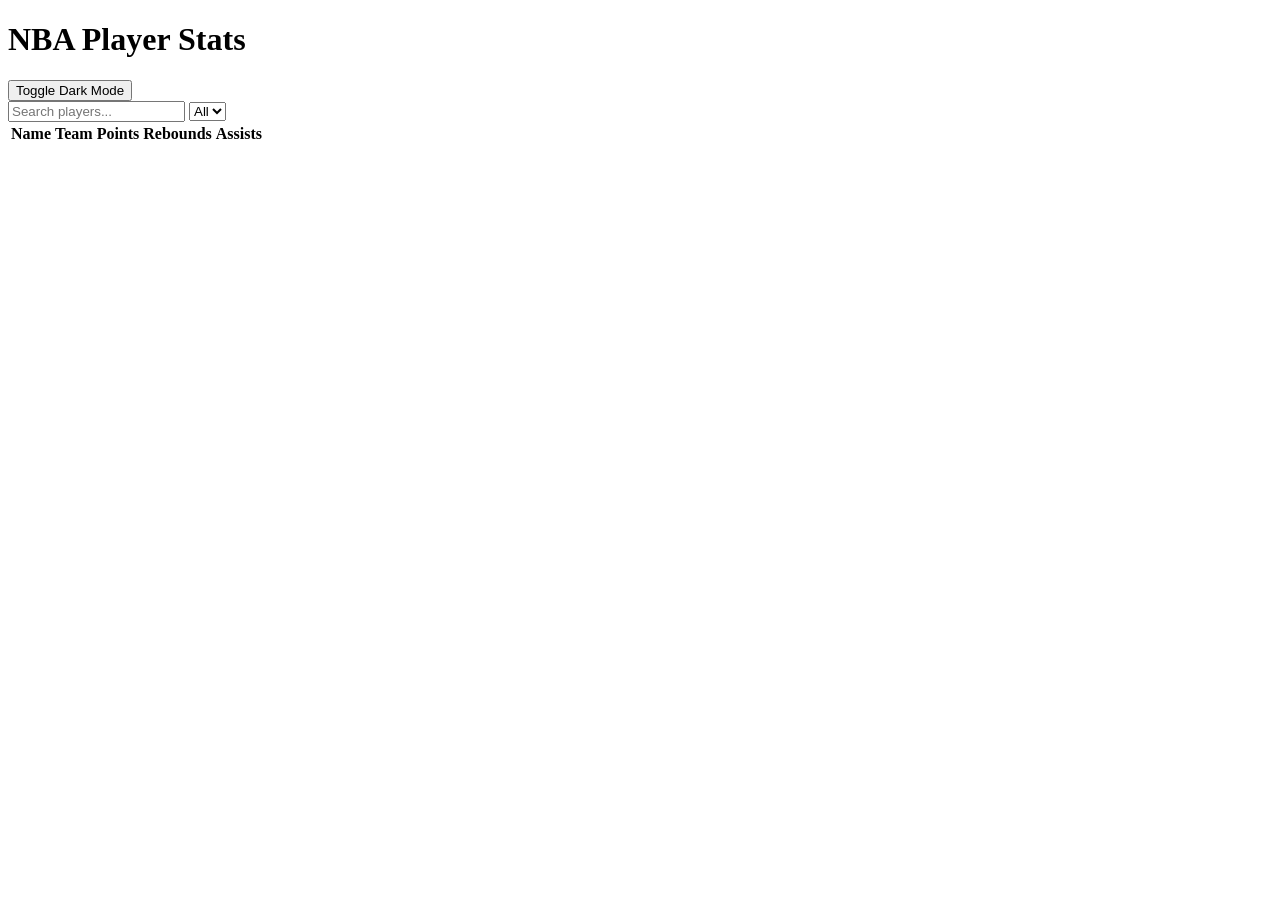
==== Labs/lab5/index.html @ 8b1e4aa4 "Rename Labs/index.html to Labs/lab5/index.html" ====
<!DOCTYPE html>
<html lang="en">

<head>
    <meta charset="UTF-8">
    <meta name="viewport" content="width=device-width, initial-scale=1.0">
    <title>NBA Stats</title>
    <link rel="stylesheet" href="styles.css">

</head>

<body>
    <div class="container">
        <header>
            <h1>NBA Player Stats</h1>
            <button id="dark-mode-toggle">Toggle Dark Mode</button>
        </header>

        <search class="table-filters">
            <input type="text" id="search" placeholder="Search players...">
            <select id="team-filter">
                <option value="all">All</option>
                <!-- Teams will be populated in JS -->
            </select>
        </search>

        <table id="player-stats">
            <thead>
                <tr>
                    <th>Name</th>
                    <th>Team</th>
                    <th>Points</th>
                    <th>Rebounds</th>
                    <th>Assists</th>
                </tr>
            </thead>
            <tbody id="player-rows">
                <!-- Rows will be populated in JS -->
            </tbody>
        </table>
    </div>
    <script src="script.js"></script>
</body>

</html>
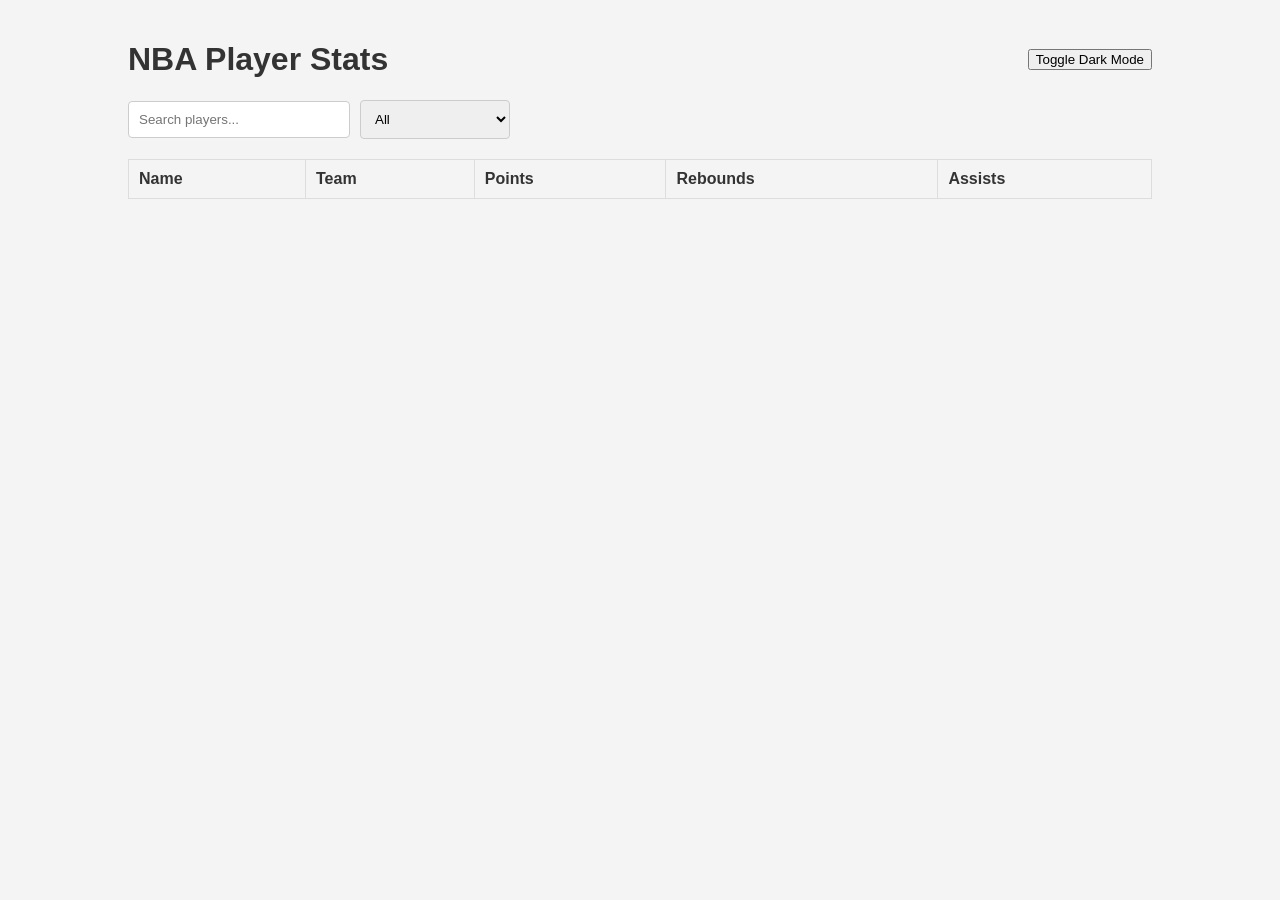
==== commit 522fd978: "Add files via upload" ====
--- a/Labs/lab5/index.html
+++ b/Labs/lab5/index.html
@@ -42,4 +42,4 @@
     <script src="script.js"></script>
 </body>
 
-</html>
+</html>
--- a/Labs/lab5/styles.css
+++ b/Labs/lab5/styles.css
@@ -0,0 +1,70 @@
+body {
+    font-family: Arial, sans-serif;
+    background-color: #f4f4f4;
+    color: #333;
+    margin: 0;
+    padding: 0;
+}
+
+.container {
+    width: 80%;
+    margin: 0 auto;
+    padding: 20px;
+}
+
+header {
+    display: flex;
+    justify-content: space-between;
+    align-items: center;
+}
+
+#search {
+    padding: 10px;
+    border: 1px solid #ccc;
+    border-radius: 4px;
+    width: 200px;
+    margin-right: 10px;
+}
+
+#team-filter {
+    padding: 10px;
+    border: 1px solid #ccc;
+    border-radius: 4px;
+    width: 150px;
+}
+
+.table-filters {
+    display: flex;
+    align-items: center;
+    margin-bottom: 20px;
+}
+
+table {
+    width: 100%;
+    border-collapse: collapse;
+}
+
+th,
+td {
+    padding: 10px;
+    border: 1px solid #ddd;
+    text-align: left;
+}
+
+th {
+    cursor: pointer;
+}
+
+.dark-mode {
+    background-color: #333;
+    color: #f4f4f4;
+}
+
+.dark-mode table {
+    border-color: #555;
+}
+
+.dark-mode th,
+.dark-mode td {
+    border-color: #555;
+}
